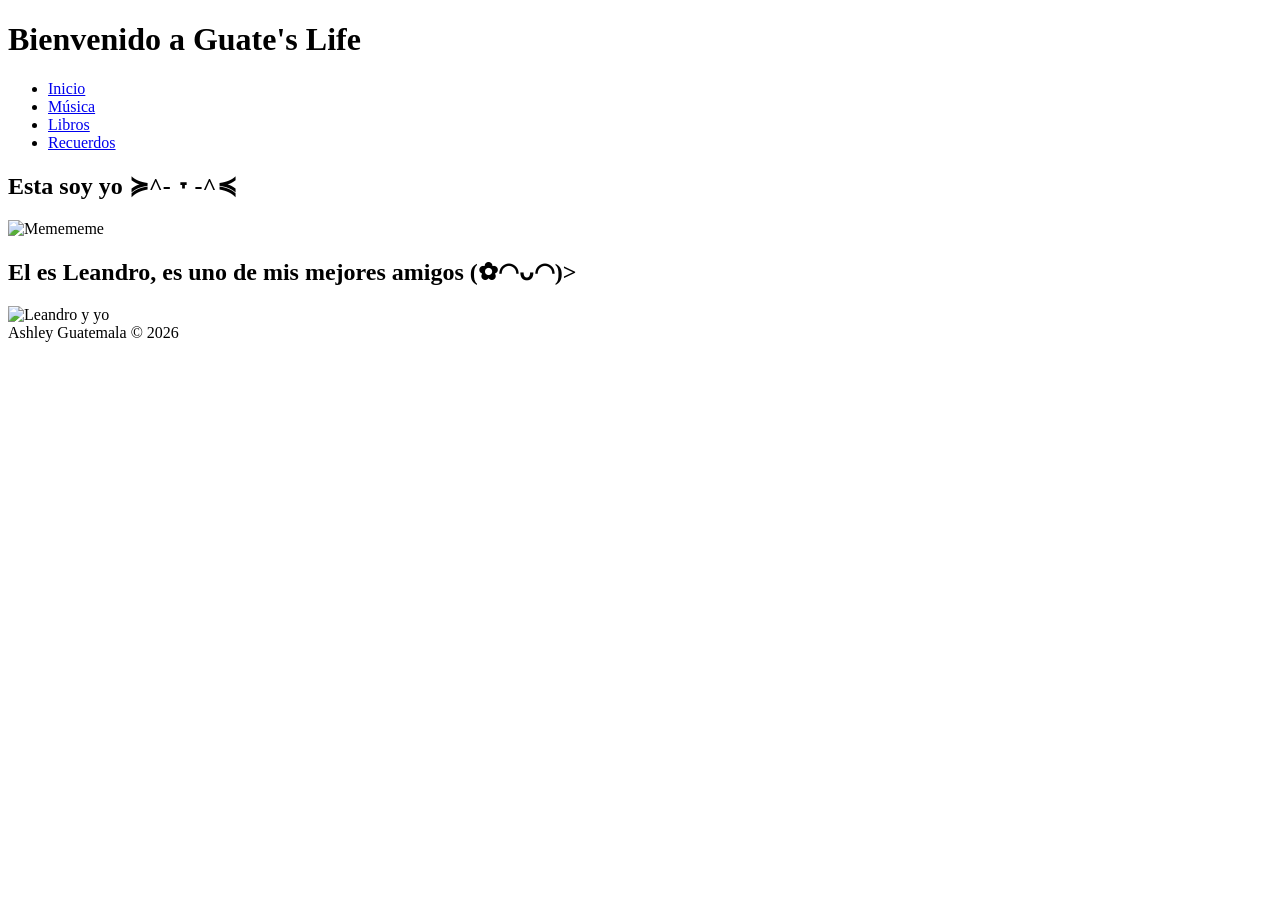
==== recuerdos.html @ 79576529 "Add files via upload" ====
<!DOCTYPE html>
<html>
<head> 
    <title>Guate's lifee - Música</title>
    <link rel="stylesheet"  href="estilos.css">
</head>
<body>
    <div id="container">
        <header>
            <h1>Bienvenido a Guate's Life</h1>
        </header>
   
        <nav>
            <ul>
                <li><a href="index.html">Inicio</a></li>
                <li><a href="musica.html">Música</a></li>
                <li><a href="libros.html">Libros</a></li>
                <li><a href="recuerdos.html">Recuerdos</a></li>
            </ul>
        </nav>
        
       <div id="contenido">
    <h2> Esta soy yo ≽^- ˕ -^≼ </h2>
    
    <div class="galeria-fotos">
   
        <img src="picture1.1.jpeg" alt="Memememe">
        <h2>    El es Leandro, es uno de mis mejores amigos (✿◠ᴗ◠)></h2>
    <img src="picture3.3.jpeg" alt="Leandro y yo" >
    
</div>

    </div>
    
    
        <footer>Ashley Guatemala &copy; 2026</footer>
    </div>
</body>
</html>
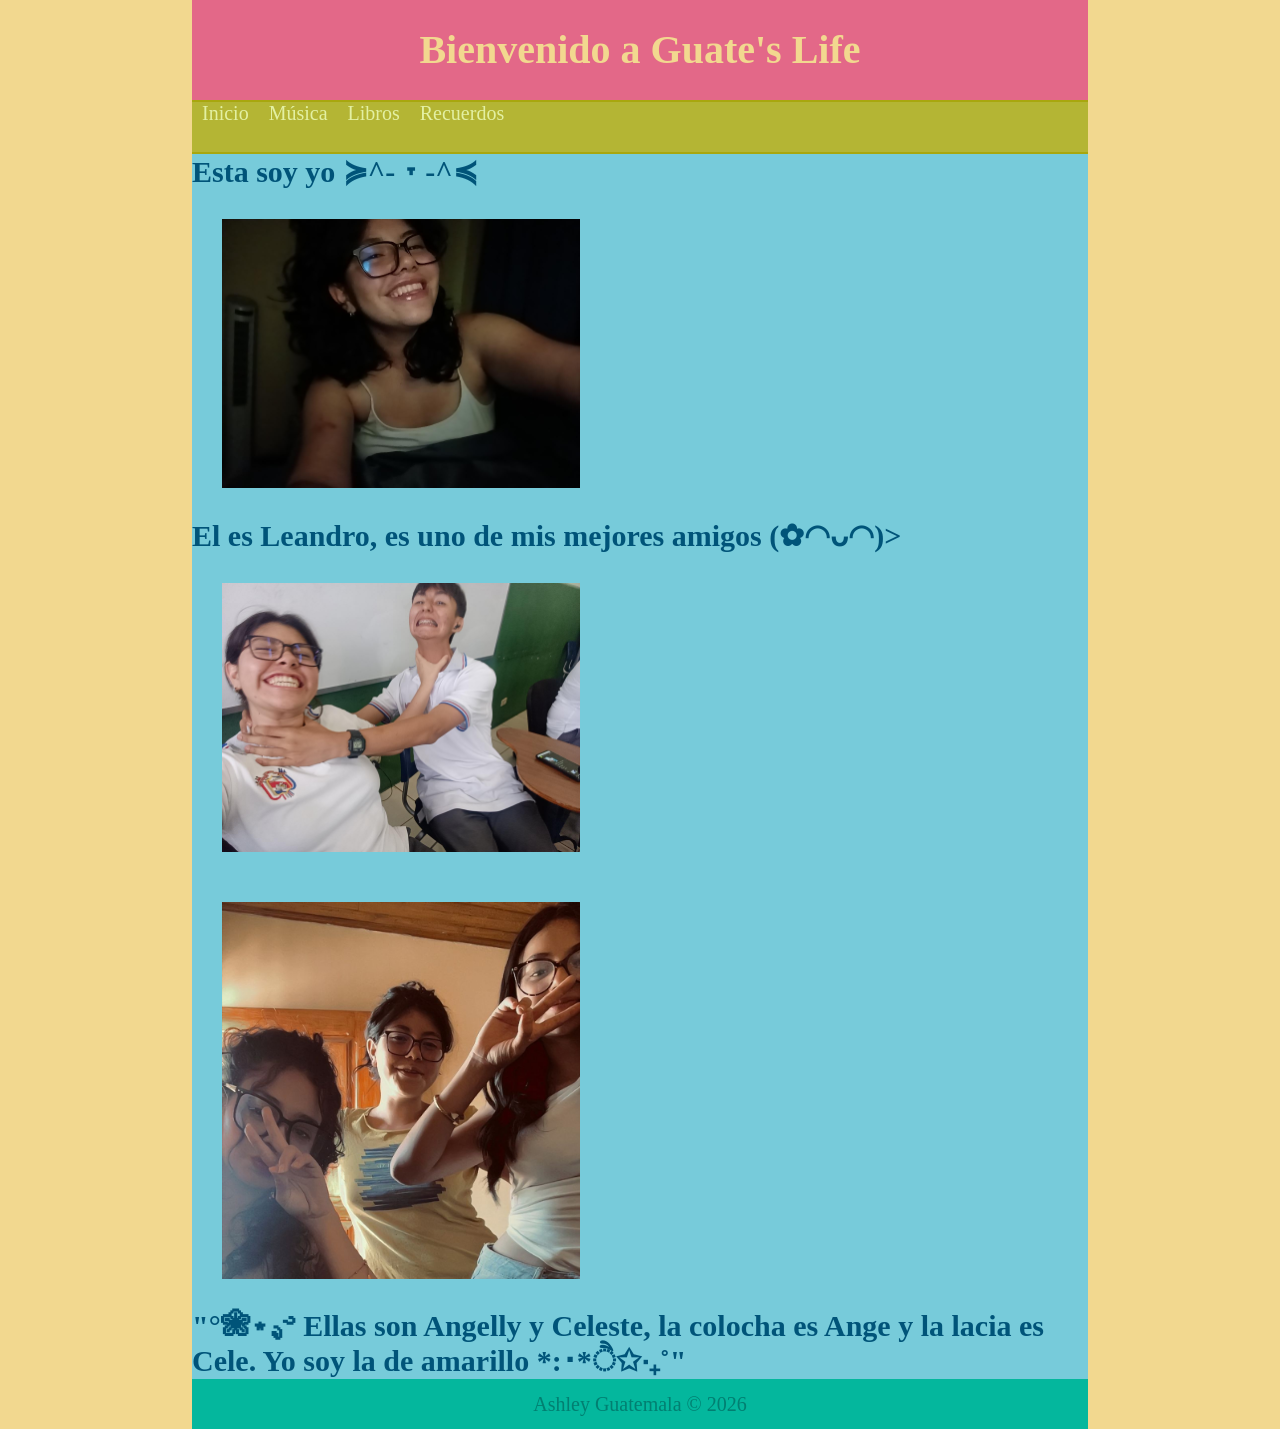
==== commit 480d3f4b: "Add files via upload" ====
--- a/recuerdos.html
+++ b/recuerdos.html
@@ -27,6 +27,9 @@
         <img src="picture1.1.jpeg" alt="Memememe">
         <h2>    El es Leandro, es uno de mis mejores amigos (✿◠ᴗ◠)></h2>
     <img src="picture3.3.jpeg" alt="Leandro y yo" >
+    <img src="ange_y_cele.jpeg" alt="°❀⋆.ೃ࿔ Ellas son Angelly y Celeste, la colocha es Ange y la lacia es Cele. Yo soy la de amarillo  *:･*ੈ✩‧₊˚" >
+    <h2> "°❀⋆.ೃ࿔ Ellas son Angelly y Celeste, la colocha es Ange y la lacia es Cele. Yo soy la de amarillo  *:･*ੈ✩‧₊˚"  </h2>
+
     
 </div>
 
--- a/estilos.css
+++ b/estilos.css
@@ -0,0 +1,124 @@
+
+*{margin: 0px;
+  padding: 0px;
+}
+  body {
+    background: #F2D88F;
+    font-family: Gabriola , Georgia;
+    font-size: 20px;
+    color :#005479;
+  }
+    
+    
+    #container {
+      width: 70%;
+      margin: 0px auto;
+      
+    }
+    header {
+      background: #E36888;
+      height: 100px;
+      width: 100%;
+      text-align: center;
+      line-height: 100px;
+      color: #F2D88F;}
+
+      nav ul {list-style: none;
+    text-align: center;
+    }
+  
+  
+     
+    nav ul li {
+      float: left; 
+      list-style: none;
+      margin: 0 10px;
+      
+      
+      }
+      
+      nav ul li a {
+        color: #E3F0A3;
+        text-decoration: none;
+        Font-family: MV Boli , georgia;
+        }
+      
+    .clearclass {
+      clear: both;
+      }
+      
+      nav {
+        background: #B4B534;
+        height: 50px;
+        border-bottom: 2px solid #A8A70E;
+        border-top: 2px solid #A8A70E;
+        color: #F2D88F;
+      
+        }
+        
+        #contenido {
+          float: left;
+          width: 100%;
+          background: #77CBDA;
+          min-height: 500px;
+          }
+        footer {
+          background: #04B79D; 
+          color: #027F71;
+          text-align: center;
+          height: 50px;
+          line-height: 50px;
+          clear: both;
+          }
+
+#contenido ul li::marker {
+    color: #005479; 
+    
+}
+          #contenido ul li 
+           {
+            list-style: square;
+              list-style-position: inside;
+              lighting-color: 005479;
+          }
+          
+#contenido ul li a {
+    font-size: 30px;
+    color: #005479;             
+    text-decoration: none;
+}
+        
+
+/* Esta sola regla le dará el mismo tamaño a TODAS las fotos que metas en tu galería */
+.galeria-fotos img {
+     width: 40%;       
+    height: 30%;      
+    object-fit: cover;  
+    object-position: center; 
+    margin: 10px;  
+    border-radius: 10px;
+    display: flex;       
+    flex-wrap: wrap;     
+    justify-content: center; 
+    padding: 20px;
+    text-align: right;
+
+}
+
+.fotos_inicio {
+    display: flex;
+    justify-content: center; 
+    clear: both;        
+    width: 100%;        
+    padding-top: 20px;  
+    padding-bottom: 20px; 
+}
+
+
+.fotos_inicio img {
+    width: 500px;
+    height: auto;
+    border-radius: 10px; 
+}
+
+
